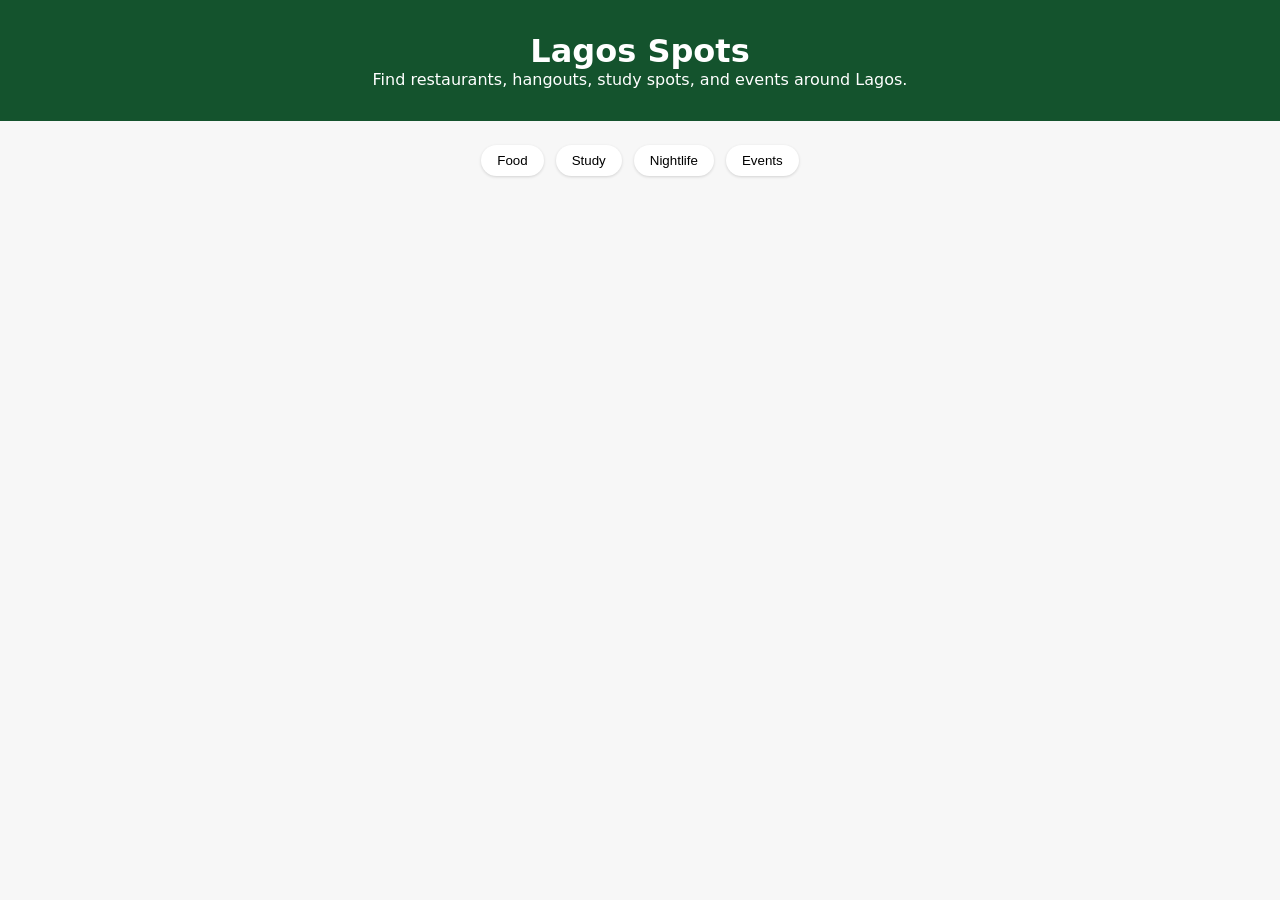
==== index.html @ 9a616d2b "feat: add basic html, css, and js scaffold for lagos spots" ====
<!DOCTYPE html>
<html lang="en">
  <head>
    <meta charset="UTF-8" />
    <meta name="viewport" content="width=device-width, initial-scale=1.0" />
    <title>Lagos Spots</title>
    <link rel="stylesheet" href="styles.css" />
  </head>
  <body>
    <header>
      <h1>Lagos Spots</h1>
      <p>Find restaurants, hangouts, study spots, and events around Lagos.</p>
    </header>

    <main>
      <section id="filters">
        <button data-category="food">Food</button>
        <button data-category="study">Study</button>
        <button data-category="nightlife">Nightlife</button>
        <button data-category="events">Events</button>
      </section>

      <section id="spots-list">
        <!-- Spot cards will be rendered here -->
      </section>
    </main>

    <script src="app.js"></script>
  </body>
</html>
---- styles.css ----
* {
  box-sizing: border-box;
  margin: 0;
  padding: 0;
}

body {
  font-family: system-ui, sans-serif;
  background: #f7f7f7;
  color: #1a1a1a;
}

header {
  padding: 2rem 1.5rem;
  text-align: center;
  background: #14532d;
  color: white;
}

#filters {
  display: flex;
  justify-content: center;
  gap: 0.75rem;
  padding: 1.5rem;
}

#filters button {
  padding: 0.5rem 1rem;
  border: none;
  border-radius: 999px;
  background: white;
  box-shadow: 0 1px 3px rgba(0, 0, 0, 0.15);
  cursor: pointer;
}

#spots-list {
  display: grid;
  grid-template-columns: repeat(auto-fit, minmax(220px, 1fr));
  gap: 1rem;
  padding: 0 1.5rem 2rem;
}
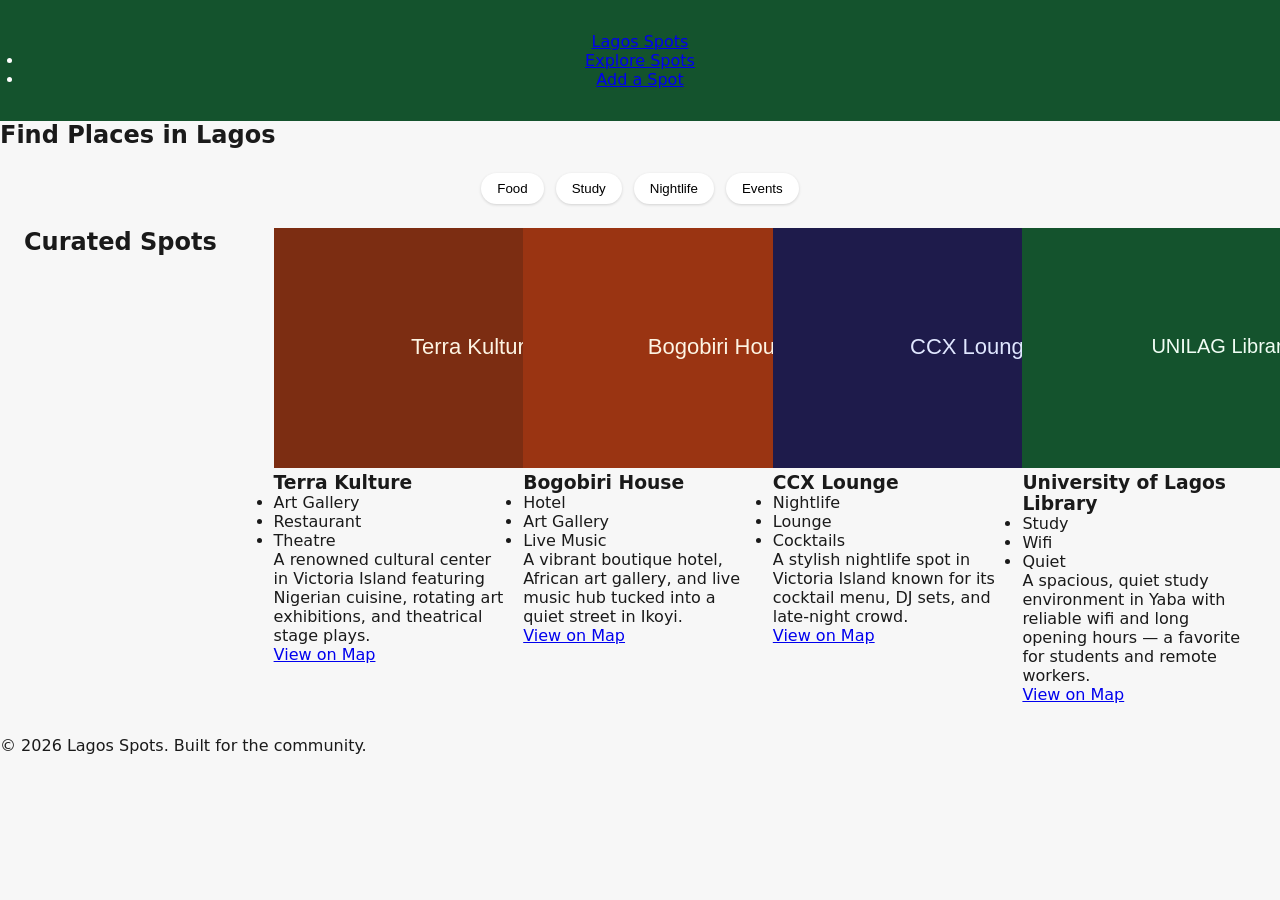
==== commit 8663b3ab: "feat: build semantic homepage with spot card listings" ====
--- a/index.html
+++ b/index.html
@@ -3,27 +3,135 @@
   <head>
     <meta charset="UTF-8" />
     <meta name="viewport" content="width=device-width, initial-scale=1.0" />
-    <title>Lagos Spots</title>
+    <meta
+      name="description"
+      content="Discover curated restaurants, study spots, nightlife, and events across Lagos."
+    />
+    <title>Lagos Spots — Discover Your Next Favorite Place</title>
     <link rel="stylesheet" href="styles.css" />
   </head>
   <body>
     <header>
-      <h1>Lagos Spots</h1>
-      <p>Find restaurants, hangouts, study spots, and events around Lagos.</p>
+      <a href="index.html" class="logo">Lagos Spots</a>
+      <nav aria-label="Main Navigation">
+        <ul>
+          <li><a href="index.html">Explore Spots</a></li>
+          <li><a href="submit.html">Add a Spot</a></li>
+        </ul>
+      </nav>
     </header>
 
     <main>
-      <section id="filters">
-        <button data-category="food">Food</button>
-        <button data-category="study">Study</button>
-        <button data-category="nightlife">Nightlife</button>
-        <button data-category="events">Events</button>
+      <section id="search" aria-labelledby="search-heading">
+        <h2 id="search-heading">Find Places in Lagos</h2>
+        <div id="filters">
+          <button data-category="food" type="button">Food</button>
+          <button data-category="study" type="button">Study</button>
+          <button data-category="nightlife" type="button">Nightlife</button>
+          <button data-category="events" type="button">Events</button>
+        </div>
       </section>
 
-      <section id="spots-list">
-        <!-- Spot cards will be rendered here -->
+      <section id="spots-list" aria-labelledby="spots-heading">
+        <h2 id="spots-heading">Curated Spots</h2>
+
+        <article class="spot-card">
+          <img
+            src="assets/terra-kulture.svg"
+            alt="Exhibition gallery space at Terra Kulture in Victoria Island showing contemporary Nigerian artwork"
+          />
+          <h3>Terra Kulture</h3>
+          <ul class="tags">
+            <li>Art Gallery</li>
+            <li>Restaurant</li>
+            <li>Theatre</li>
+          </ul>
+          <p>
+            A renowned cultural center in Victoria Island featuring Nigerian
+            cuisine, rotating art exhibitions, and theatrical stage plays.
+          </p>
+          <a
+            href="https://www.google.com/maps/search/Terra+Kulture+Victoria+Island"
+            target="_blank"
+            rel="noopener noreferrer"
+            >View on Map</a
+          >
+        </article>
+
+        <article class="spot-card">
+          <img
+            src="assets/bogobiri-house.svg"
+            alt="Colorful courtyard seating area at Bogobiri House boutique hotel in Ikoyi"
+          />
+          <h3>Bogobiri House</h3>
+          <ul class="tags">
+            <li>Hotel</li>
+            <li>Art Gallery</li>
+            <li>Live Music</li>
+          </ul>
+          <p>
+            A vibrant boutique hotel, African art gallery, and live music hub
+            tucked into a quiet street in Ikoyi.
+          </p>
+          <a
+            href="https://www.google.com/maps/search/Bogobiri+House+Ikoyi"
+            target="_blank"
+            rel="noopener noreferrer"
+            >View on Map</a
+          >
+        </article>
+
+        <article class="spot-card">
+          <img
+            src="assets/ccx-lounge.svg"
+            alt="Dimly lit lounge seating and bar area at CCX Lounge in Victoria Island"
+          />
+          <h3>CCX Lounge</h3>
+          <ul class="tags">
+            <li>Nightlife</li>
+            <li>Lounge</li>
+            <li>Cocktails</li>
+          </ul>
+          <p>
+            A stylish nightlife spot in Victoria Island known for its
+            cocktail menu, DJ sets, and late-night crowd.
+          </p>
+          <a
+            href="https://www.google.com/maps/search/CCX+Lounge+Victoria+Island"
+            target="_blank"
+            rel="noopener noreferrer"
+            >View on Map</a
+          >
+        </article>
+
+        <article class="spot-card">
+          <img
+            src="assets/unilag-library.svg"
+            alt="Rows of quiet study desks inside the University of Lagos main library in Yaba"
+          />
+          <h3>University of Lagos Library</h3>
+          <ul class="tags">
+            <li>Study</li>
+            <li>Wifi</li>
+            <li>Quiet</li>
+          </ul>
+          <p>
+            A spacious, quiet study environment in Yaba with reliable wifi and
+            long opening hours — a favorite for students and remote workers.
+          </p>
+          <a
+            href="https://www.google.com/maps/search/University+of+Lagos+Library+Yaba"
+            target="_blank"
+            rel="noopener noreferrer"
+            >View on Map</a
+          >
+        </article>
       </section>
     </main>
+
+    <footer>
+      <p>&copy; 2026 Lagos Spots. Built for the community.</p>
+    </footer>
 
     <script src="app.js"></script>
   </body>
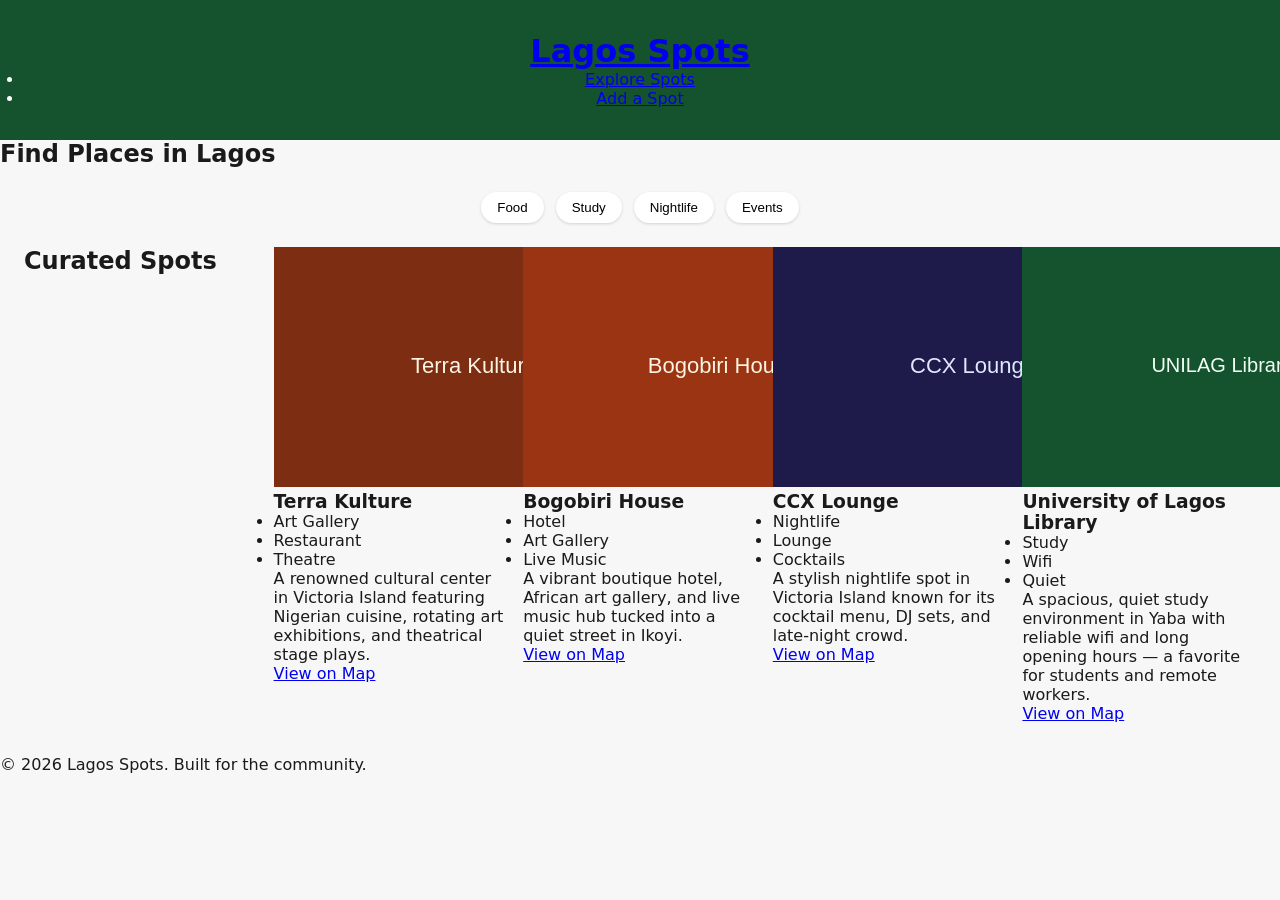
==== commit 010bbfa0: "fix: add missing h1 landmark to homepage for accessibility" ====
--- a/index.html
+++ b/index.html
@@ -12,7 +12,7 @@
   </head>
   <body>
     <header>
-      <a href="index.html" class="logo">Lagos Spots</a>
+      <h1><a href="index.html" class="logo">Lagos Spots</a></h1>
       <nav aria-label="Main Navigation">
         <ul>
           <li><a href="index.html">Explore Spots</a></li>
